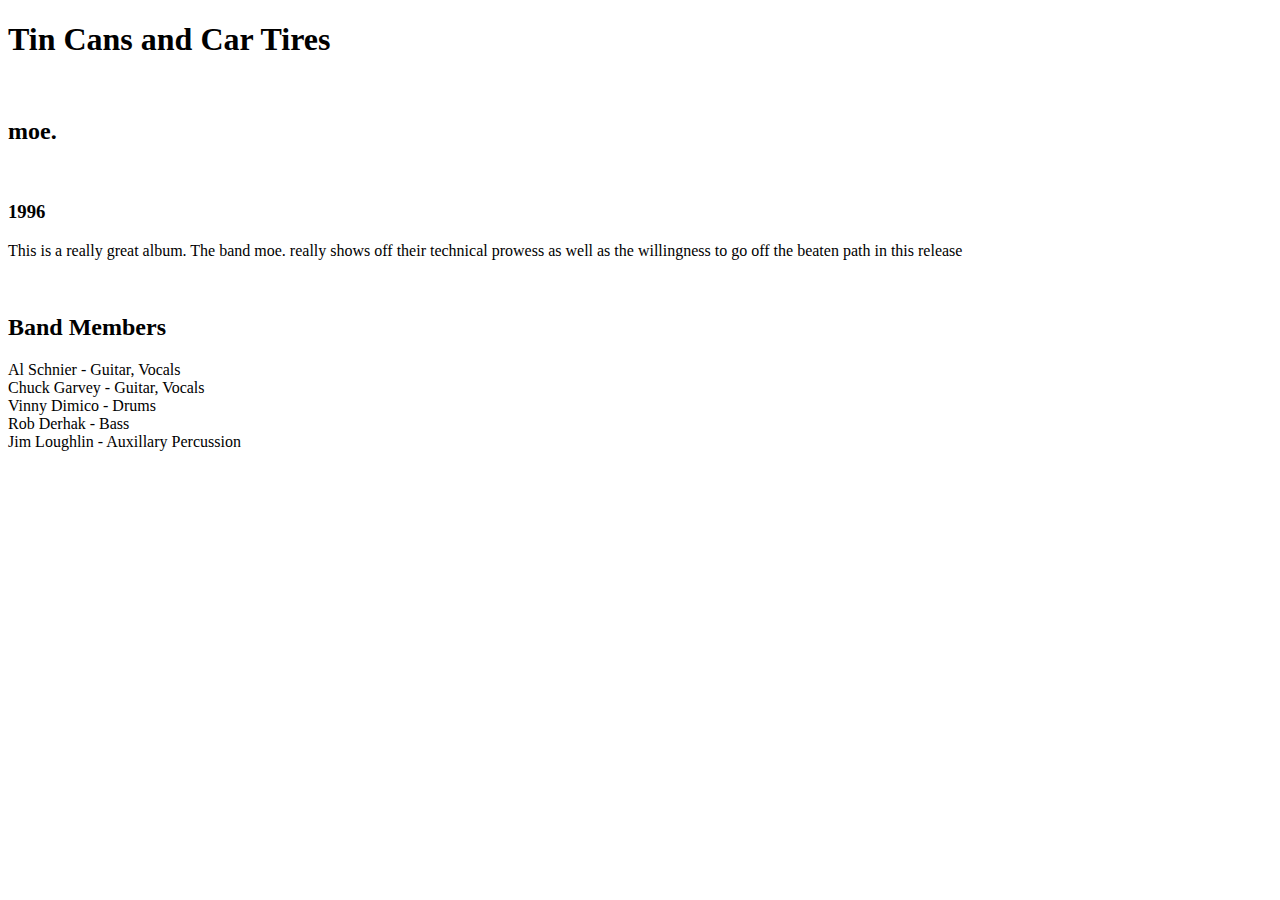
==== Album Page.html @ e202f7a0 "added album page as html page" ====
<!DOCTYPE html>
<html>
<head>
<title>Tin Cans and Car Tires</title>
</head>
<body>
<h1>Tin Cans and Car Tires</h1><br>
<h2>moe.</h2><br>
<h3>1996</h3>
<p>This is a really great album. The band moe. really shows off their technical prowess as well as the willingness to go off the beaten path in this release</p>
<br>
<h2>Band Members</h2>
<p>Al Schnier - Guitar, Vocals<br>
Chuck Garvey - Guitar, Vocals<br>
Vinny Dimico - Drums<br>
Rob Derhak - Bass<br>
Jim Loughlin - Auxillary Percussion</p>

</body>

</html>
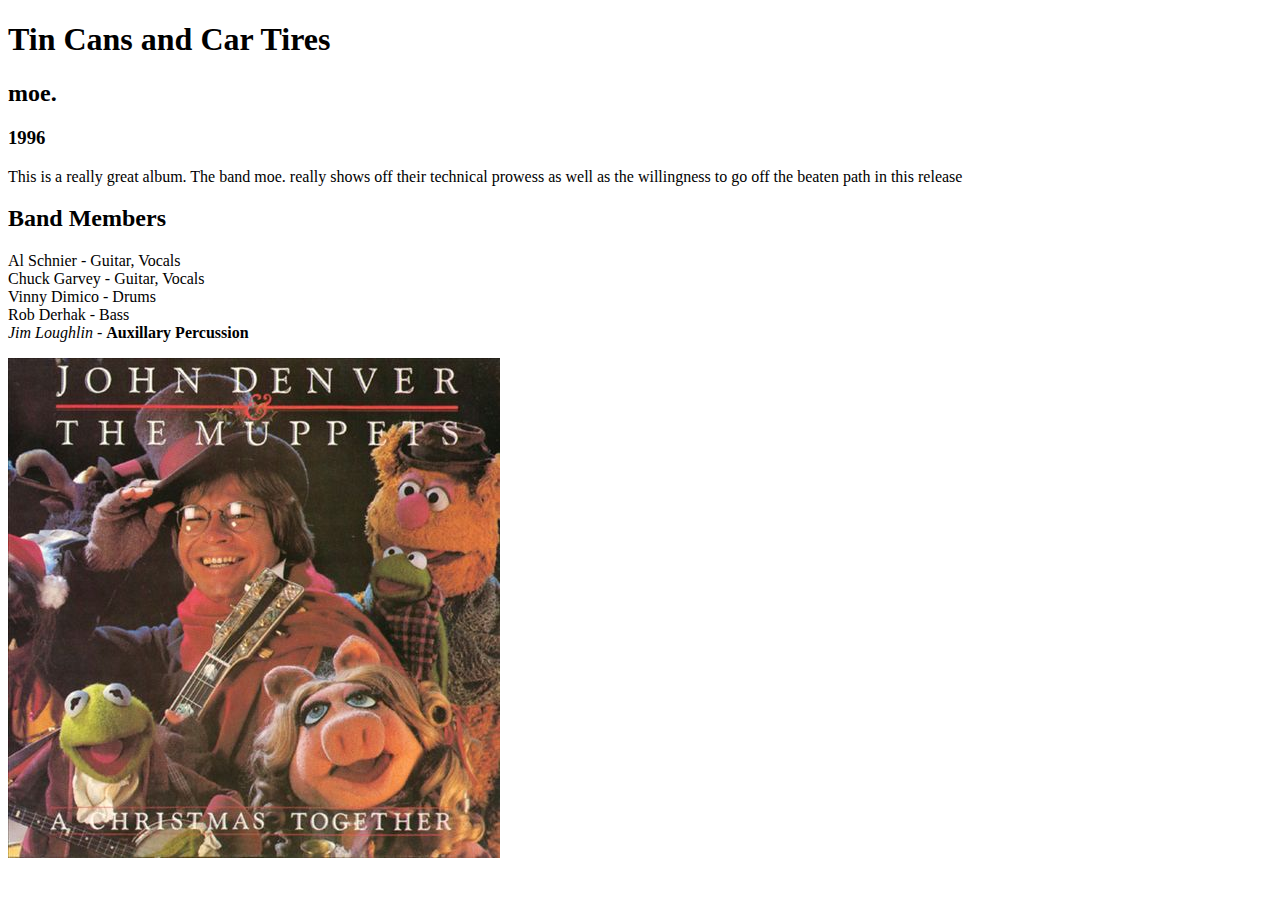
==== commit 52aa9446: "hey" ====
--- a/Album Page.html
+++ b/Album Page.html
@@ -4,18 +4,18 @@
 <title>Tin Cans and Car Tires</title>
 </head>
 <body>
-<h1>Tin Cans and Car Tires</h1><br>
-<h2>moe.</h2><br>
+<h1>Tin Cans and Car Tires</h1>
+<h2>moe.</h2>
 <h3>1996</h3>
 <p>This is a really great album. The band moe. really shows off their technical prowess as well as the willingness to go off the beaten path in this release</p>
-<br>
+
 <h2>Band Members</h2>
-<p>Al Schnier - Guitar, Vocals<br>
+<p>Al Schnier - Guitar, Vocals<br/>
 Chuck Garvey - Guitar, Vocals<br>
 Vinny Dimico - Drums<br>
 Rob Derhak - Bass<br>
-Jim Loughlin - Auxillary Percussion</p>
-
+<em>Jim Loughlin</em> - <strong>Auxillary Percussion</strong></p>
+<img src="\Images\JD.jpg" alt="Cannot Find">
 </body>
 
 </html>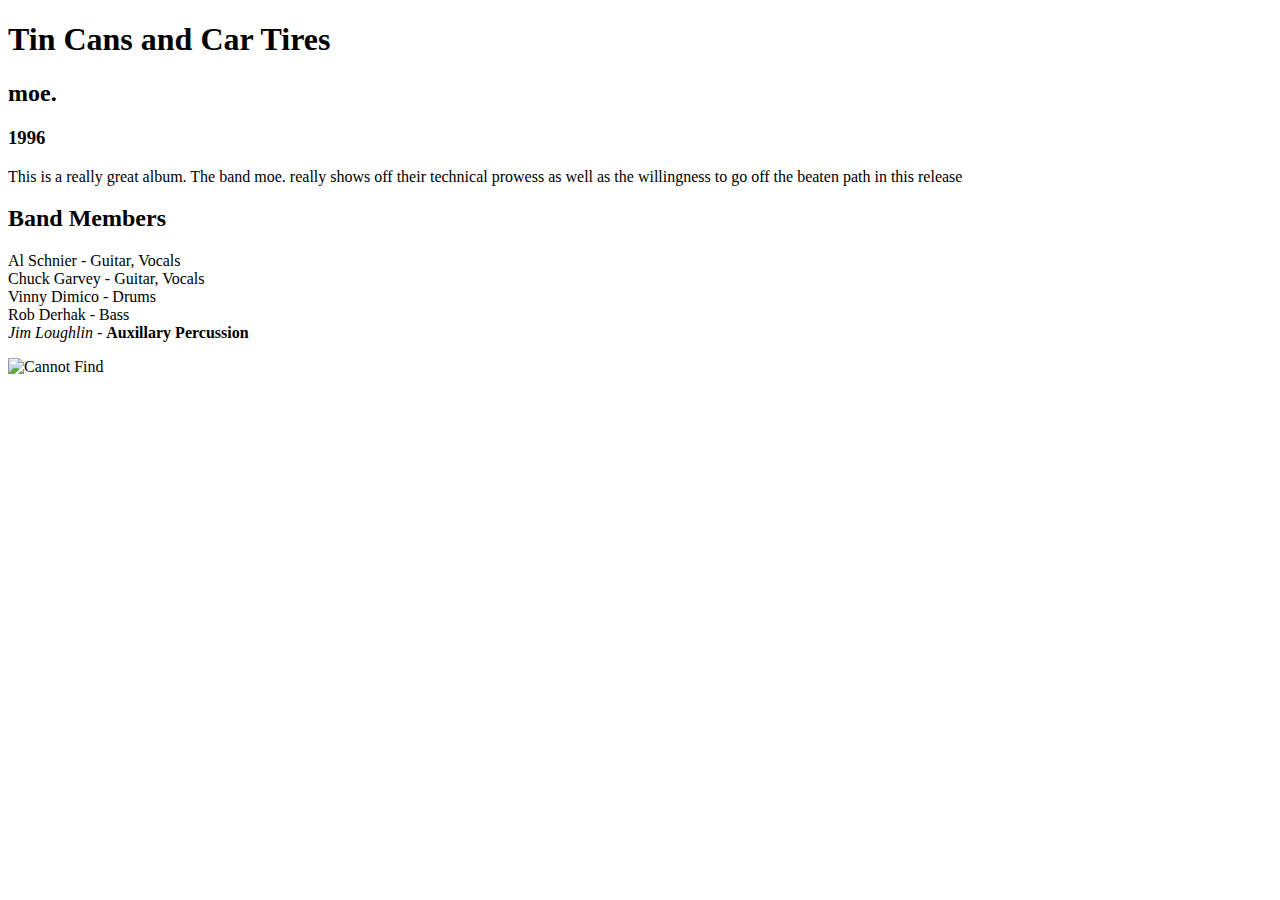
==== commit 12235b87: "trying to get this image to work" ====
--- a/Album Page.html
+++ b/Album Page.html
@@ -15,7 +15,7 @@
 Vinny Dimico - Drums<br>
 Rob Derhak - Bass<br>
 <em>Jim Loughlin</em> - <strong>Auxillary Percussion</strong></p>
-<img src="\Images\JD.jpg" alt="Cannot Find">
+<img src="c:\repos\softwareguild\Images\JD.jpg" alt="Cannot Find" />
 </body>
 
 </html>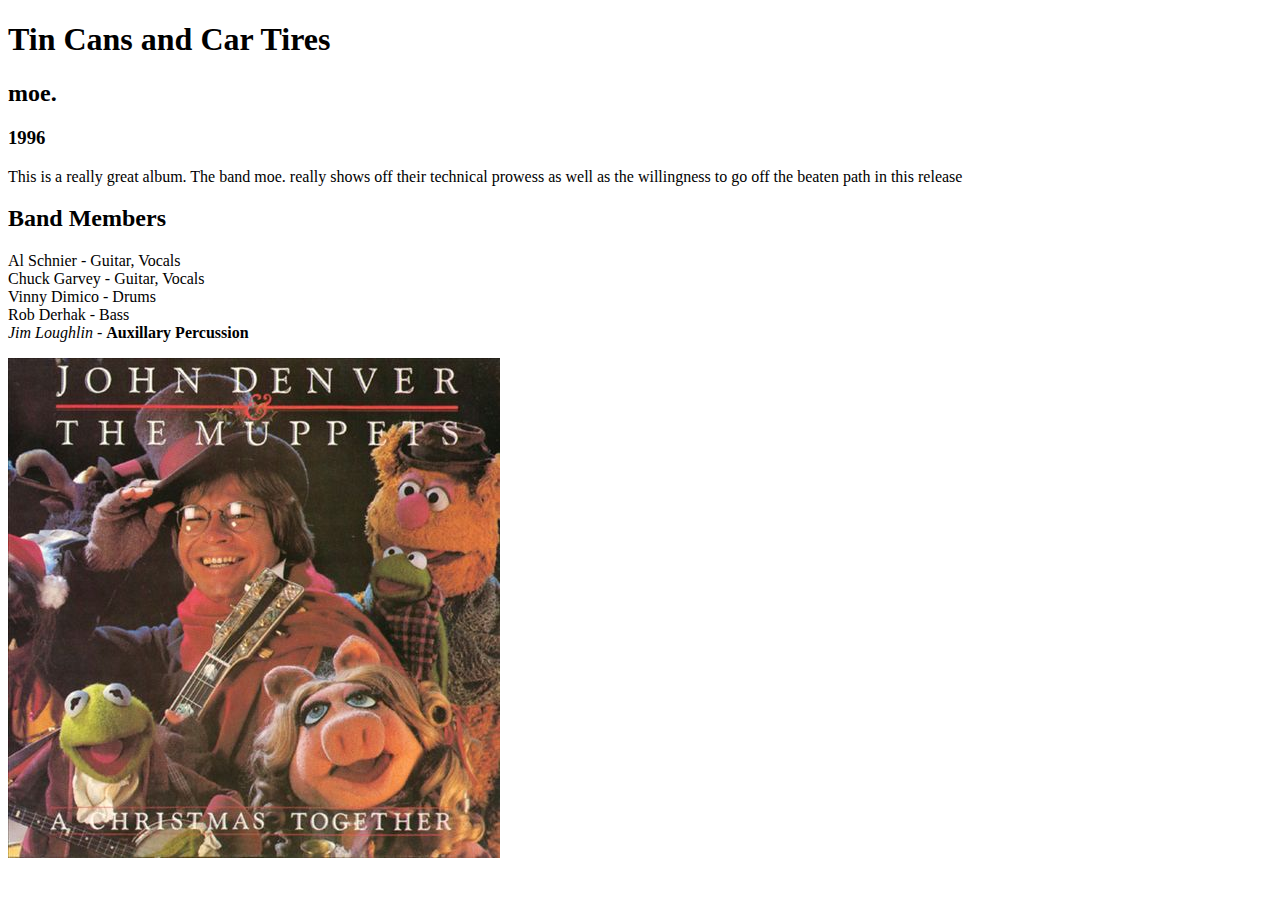
==== commit 2a50a942: "OK it works on my PC now. Will it work in Git?" ====
--- a/Album Page.html
+++ b/Album Page.html
@@ -15,7 +15,7 @@
 Vinny Dimico - Drums<br>
 Rob Derhak - Bass<br>
 <em>Jim Loughlin</em> - <strong>Auxillary Percussion</strong></p>
-<img src="c:\repos\softwareguild\Images\JD.jpg" alt="Cannot Find" />
+<img src=".\Images\JD.jpg" alt="Cannot Find" />
 </body>
 
 </html>